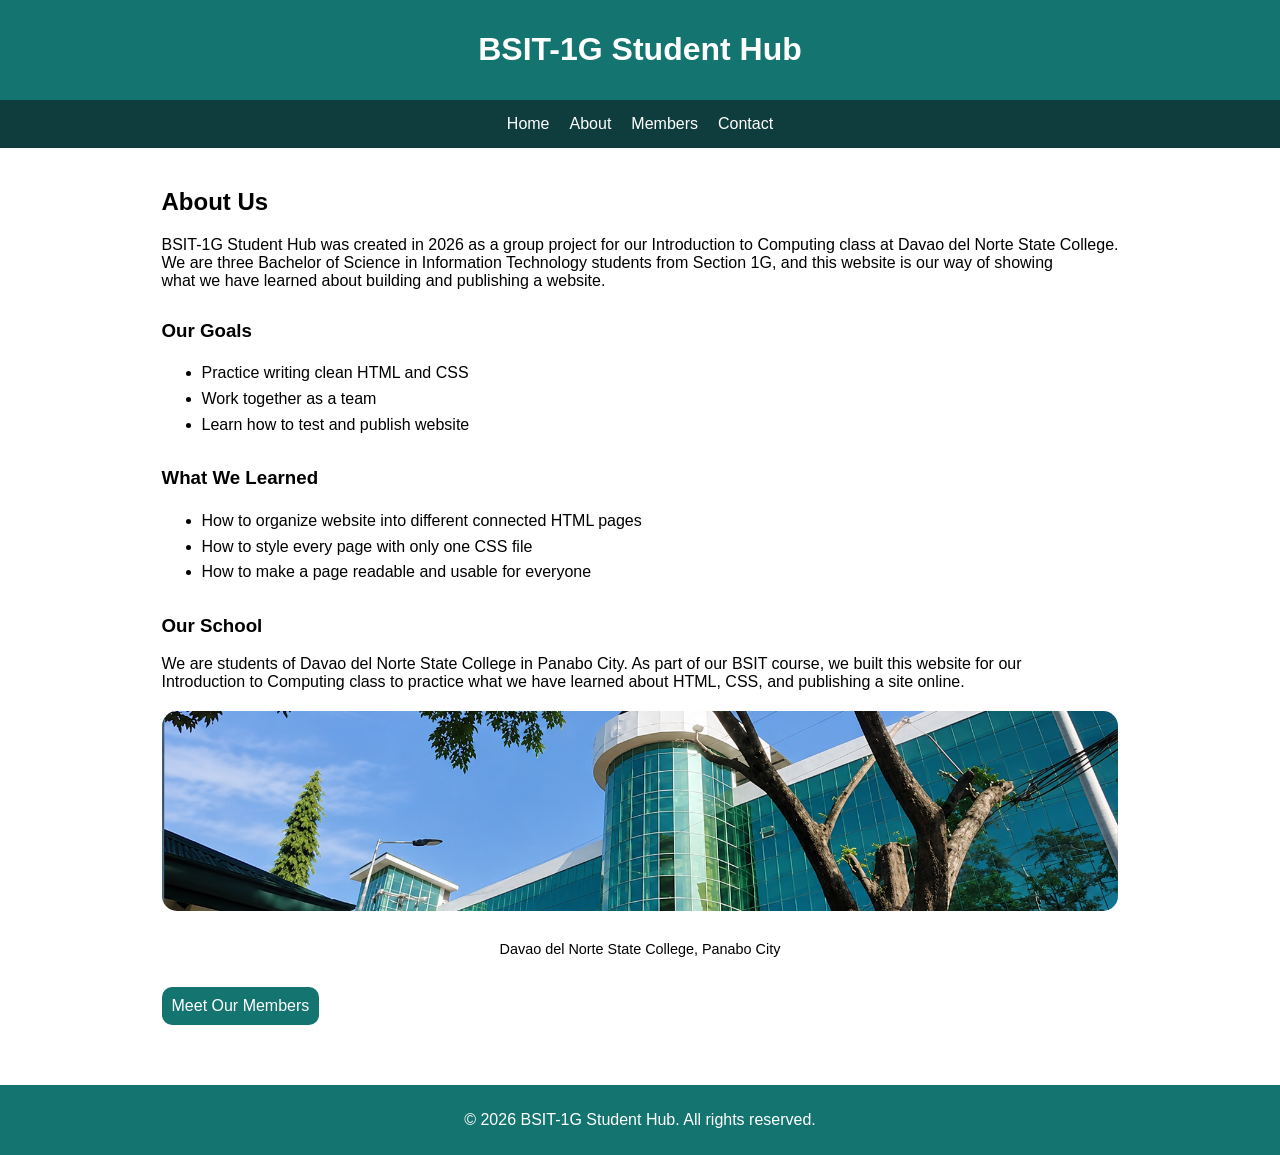
==== about.html @ d71916dd "Add files via upload" ====
<!DOCTYPE html>
<html lang="en">
<head>
  <meta charset="UTF-8">
  <meta name="viewport" content="width=device-width, initial-scale=1">
  <title>About | Student-Organization</title>
  <link rel="stylesheet" href="css/style.css">
</head>

<body>
    <header>
        <h1> BSIT-1G Student Hub</h1>
    </header>

    <nav>
        <a href="index.html">Home</a>
        <a href="about.html">About</a>
        <a href="members.html">Members</a>
        <a href="contact.html">Contact</a>
    </nav>

    <main>
        <h2>About Us</h2>
        <p>BSIT-1G Student Hub was created in 2026 as a group project for our Introduction to Computing class at Davao del Norte State College.<br>
             We are three Bachelor of Science in Information Technology students from Section 1G,
              and this website is our way of showing<br> what we have learned about building and publishing a website.</p>
        <h3>Our Goals</h3><ul>
            <li>Practice writing clean HTML and CSS</li>
            <li>Work together as a team</li>
            <li>Learn how to test and publish website</li>
        </ul>
        <h3>What We Learned</h3><ul>
            <li>How to organize website into different connected HTML pages</li>
            <li>How to style every page with only one CSS file</li>
            <li>How to make a page readable and usable for everyone</li>
        </ul>
        <h3>Our School</h3>
        <p>We are students of Davao del Norte State College in Panabo City.
         As part of our BSIT course, we built this website for our <br> Introduction
          to Computing class to practice what we have learned about HTML, CSS, and
           publishing a site online.</p>
        <figure>
            <img src="images/campus2.png" alt="Glass-fronted building at Davao del Norte State College surrounded by trees">
            <figcaption>Davao del Norte State College, Panabo City</figcaption>
        </figure>
        <a href="members.html" class="btn">Meet Our Members</a>
    </main>
    
    <footer>
        <p>&copy; 2026 BSIT-1G Student Hub. All rights reserved.</p>
    </footer>

</body>

</html>
---- css/style.css ----
body {
    font-family: Arial, sans-serif;
    margin: 0; background-color: white;
    display: flex; flex-direction: column; min-height: 100vh;
}
header, footer {
    background-color: #14746f;
    color: white;
    padding: 10px;
    text-align: center;
}
nav {
    background-color: #0f3d3e;
    padding: 15px; display: flex; gap: 20px;
    justify-content: center;
}
nav a { color: white; text-decoration: none;}
nav a:hover{ text-decoration: underline; }

main {
    padding: 20px; max-width: 1700px; margin: auto;
    margin-bottom: 20px; flex:1;
}
img {
    width: 100%; height: 200px; display: block; object-fit: cover; border-radius: 15px; margin-bottom: 30px
}
figure {margin: 20px 0;}
figcaption {font-size: 0.9em; text-align: center;}
li { line-height: 1.6;}
h3 {margin-top: 30px}
.btn {
    display: inline-block; padding: 10px; background-color: #14746f;
    color: white; text-decoration: none; border-radius: 10px; margin-top: 10px}
.btn:hover { text-decoration: underline; }
table { width: 100%; border-collapse: collapse; margin-top: 20px; margin-bottom: 20px;}
.table-wrap {overflow-x: auto;}
caption { font-weight: bold; margin-bottom: 10px;}
th, td {border: 1px solid #adacac; padding: 12px; text-align: left;}
th { background-color: teal; color: white;}
.credits {font-size: 0.9em; color: #444; margin-top: 20px}
label { display: grid;
    margin-top: 10px; font-weight: bold; }
 input, textarea { width: 100%; padding: 8px; max-width: 400px; border: 1px solid #ccc;
    border-radius: 5px; margin-top: 10px; font-family: inherit;}
.btn { margin-bottom: 20px;}
@media (max-width: 600px) {
    td, th { padding: 10px; font-size: 0.9em;}
}
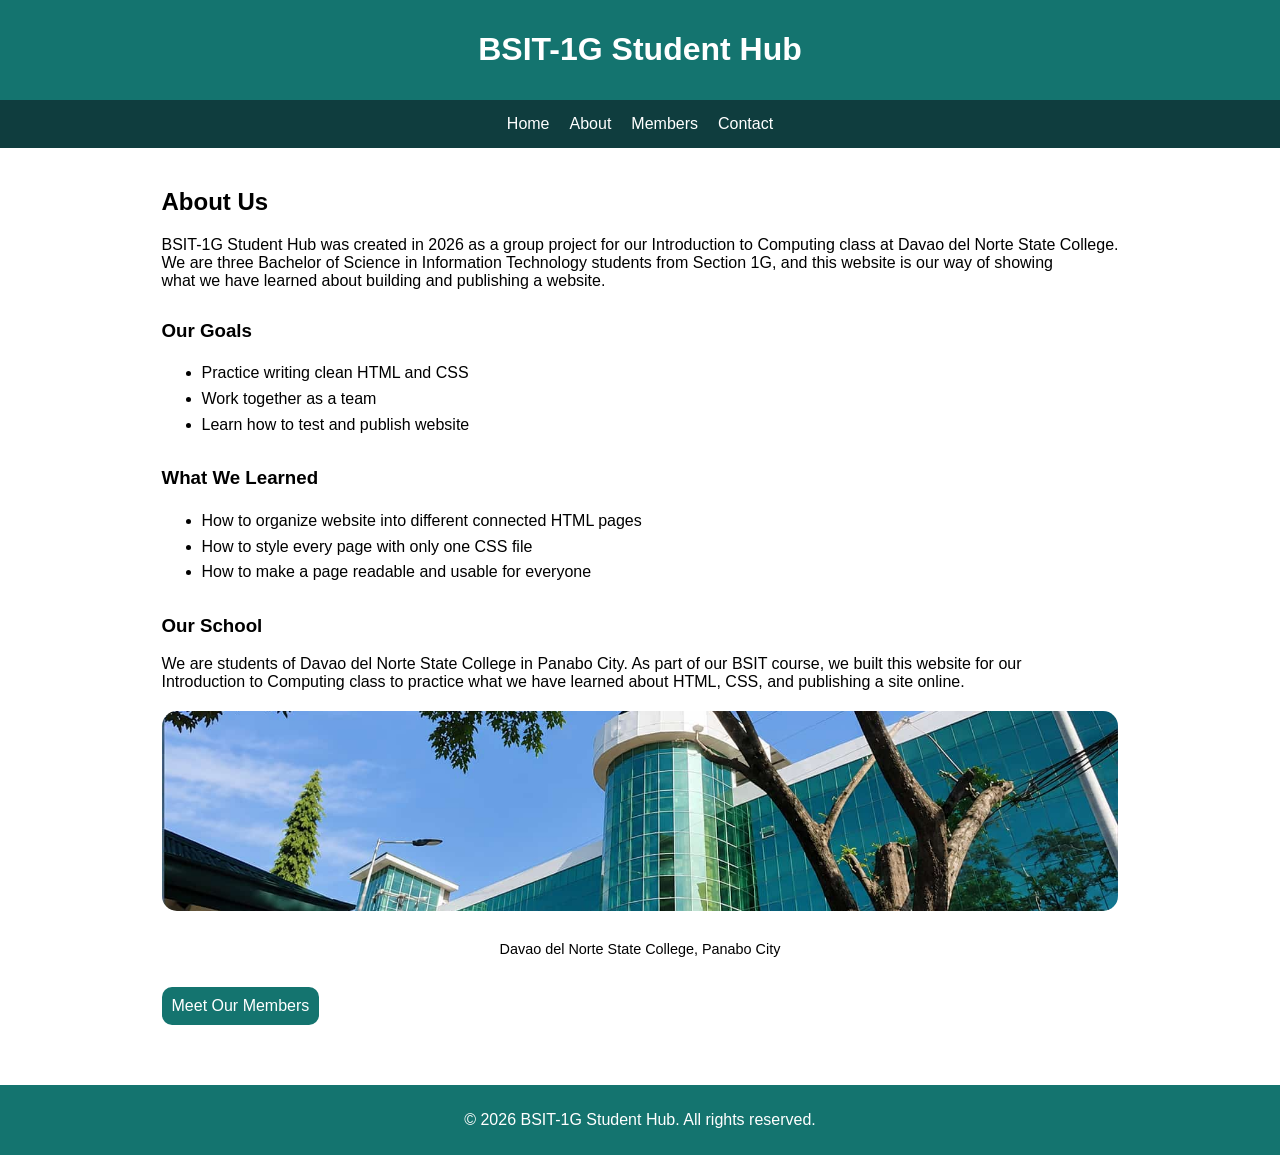
==== commit d60355ae: "Add files via upload" ====
--- a/about.html
+++ b/about.html
@@ -40,7 +40,7 @@
           to Computing class to practice what we have learned about HTML, CSS, and
            publishing a site online.</p>
         <figure>
-            <img src="images/campus2.png" alt="Glass-fronted building at Davao del Norte State College surrounded by trees">
+            <img src="images/campus2.jpg" alt="Glass-fronted building at Davao del Norte State College surrounded by trees">
             <figcaption>Davao del Norte State College, Panabo City</figcaption>
         </figure>
         <a href="members.html" class="btn">Meet Our Members</a>
